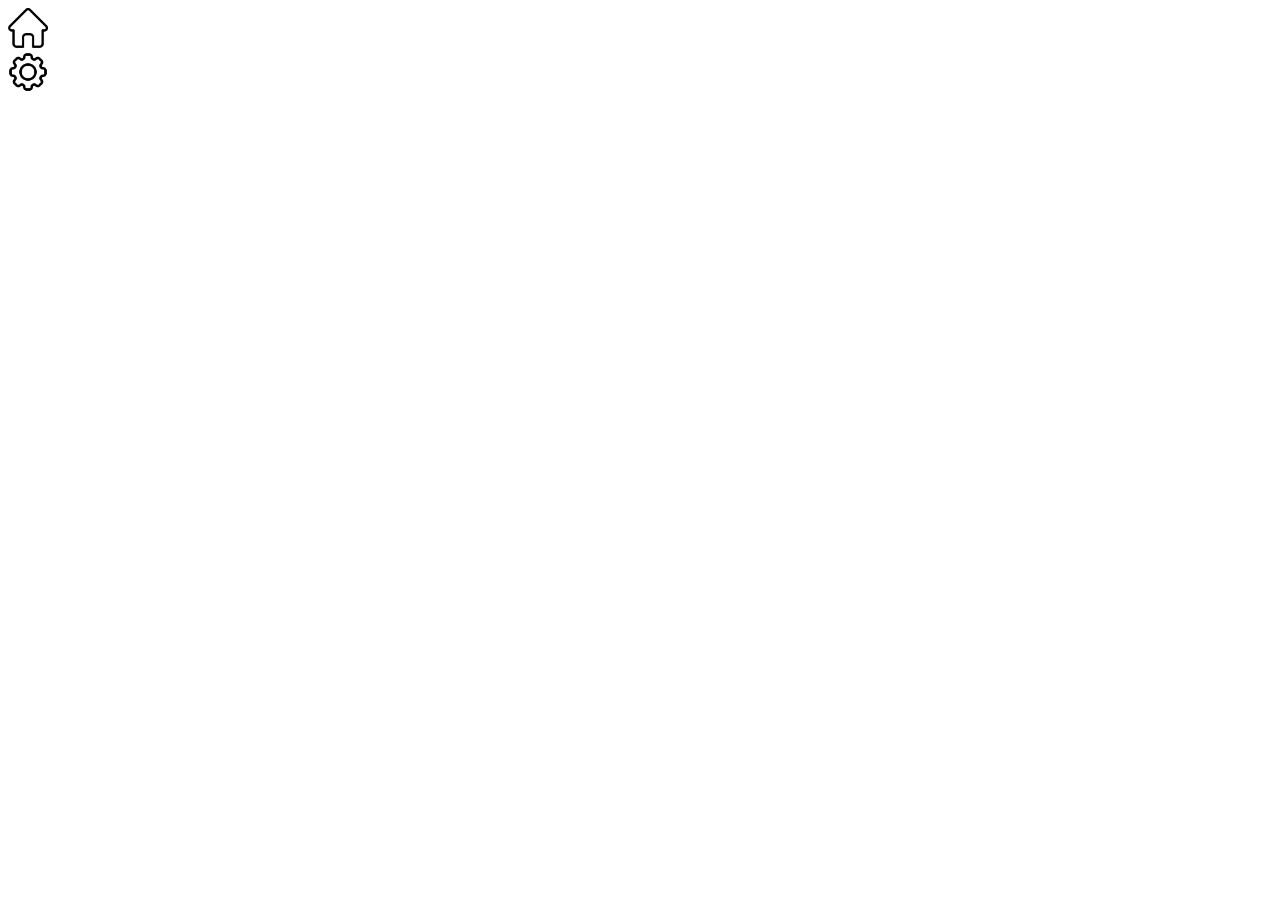
==== html/settings_page.html @ ff964bb6 "dia 3 - Sign Up and Home page" ====
<!DOCTYPE html>
<html lang="en">
<head>
    <meta charset="UTF-8">
    <meta name="viewport" content="width=device-width, initial-scale=1.0">
    <link rel="stylesheet" href="../css/settings.css">
</head>
<body>
 <nav>
        <div class="icon">
            <a href="../html/home_page.html"><img src='../images/home_disable.png' width="40"></a>
        </div>
        <div class="icon">
            <a href="../html/settings_page.html"><img src='../images/setting_disable.png' width="40"></a>
        </div>
    </nav>   
</body>
</html>
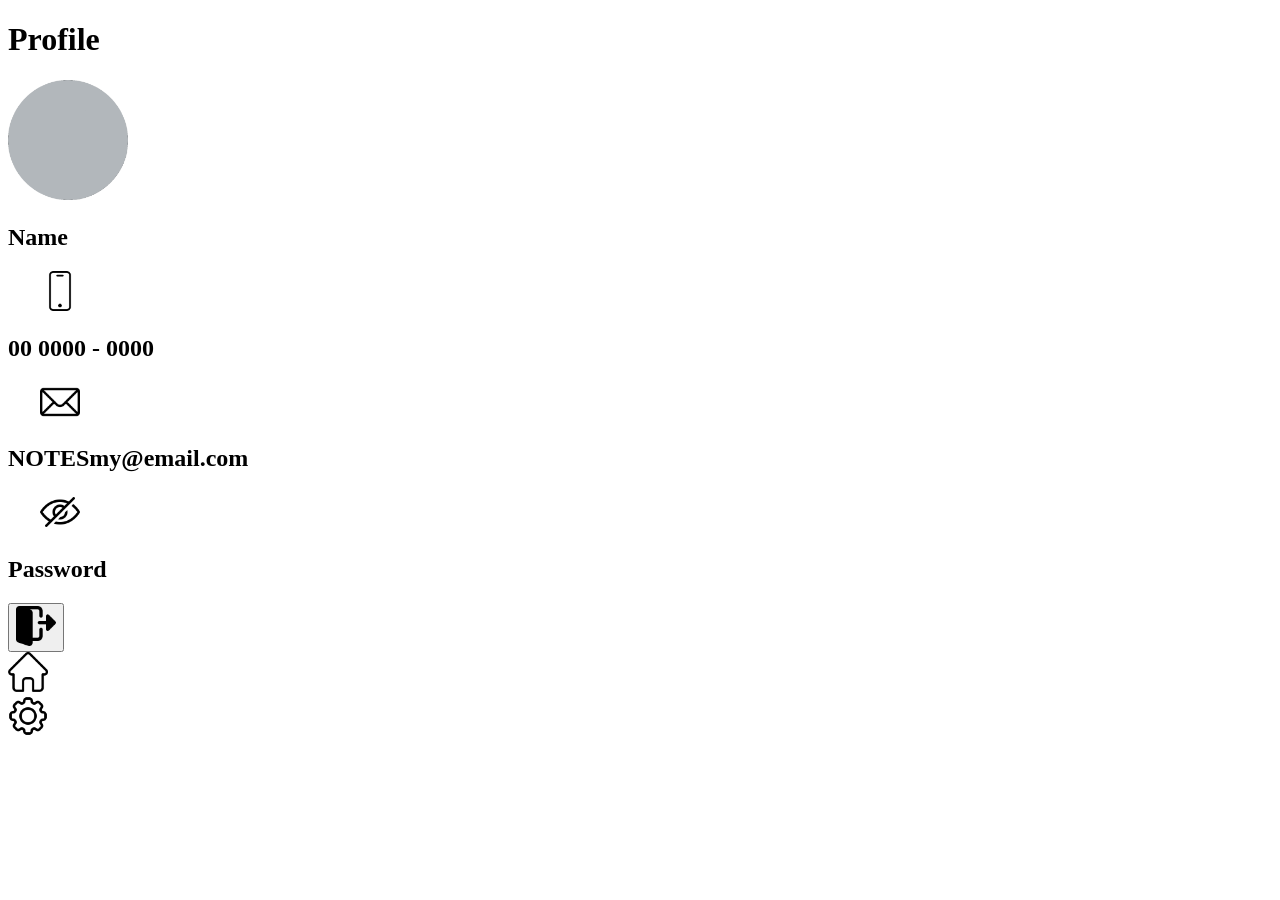
==== commit dd1c053a: "dia 4 - Settings page" ====
--- a/html/settings_page.html
+++ b/html/settings_page.html
@@ -6,13 +6,38 @@
     <link rel="stylesheet" href="../css/settings.css">
 </head>
 <body>
- <nav>
-        <div class="icon">
+    <header>
+        <h1>Profile</h1>
+    </header>
+    <article>
+        <div class="profile">
+            <img src="../images/profile.png" alt="Profile photo" width="120px">
+            <h2>Name</h2>
+        </div>
+        <div class="phone">
+            <img src="../images/iphone_off.png" alt="Smartphone icon" width="40" style="margin-left: 32px;">
+            <h2>00 0000 - 0000</h2>
+        </div>
+        <div class="email">
+            <img src="../images/email_off.png" alt="Email icon" width="40" style="margin-left: 32px;">
+            <h2>NOTESmy@email.com</h2>
+        </div>
+        <div class="password">
+            <img src="../images/hide_off.png" alt="Show password" width="40" style="margin-left: 32px;">
+            <h2>Password</h2>
+        </div>
+        <button>
+            <a href="../index.html"><img src="../images/logout.png" alt="Logout icon" width="40"></a>
+        </button>
+    </article>
+    <nav>
+        <div class="homeICON">
             <a href="../html/home_page.html"><img src='../images/home_disable.png' width="40"></a>
         </div>
-        <div class="icon">
+        <div class="settingsICON">
             <a href="../html/settings_page.html"><img src='../images/setting_disable.png' width="40"></a>
         </div>
-    </nav>   
+    </nav>
+          
 </body>
 </html>
--- a/css/settings.css
+++ b/css/settings.css
@@ -0,0 +1,65 @@
+@media screen and (max-width: 640px) {
+html,
+    body {
+        margin: 0;width: 100%;height: 100%;justify-content: center;display: block;
+        display: ;background: linear-gradient(to top, #DC4652, #ffffff);background-repeat: no-repeat;background-size: cover;
+    }
+
+    
+    h1 {
+        align-self: center;font-family: sans-serif;
+    }
+    h2{
+         font-family:'Segoe UI', Tahoma, Geneva, Verdana, sans-serif ;opacity: 0.5; font-size: large; 
+    }
+    h3 {
+        font-family:'Segoe UI', Tahoma, Geneva, Verdana, sans-serif ;opacity: 0.5; margin-left: 8px; font-size: small;
+    }
+
+    h4 {
+        font-family:'Segoe UI', Tahoma, Geneva, Verdana, sans-serif; margin-left: 8px; font-size:medium;
+    }
+/* Bloco 1 */
+     header{
+        width: 310px; height: 80px; display: flex; justify-content: center; background-color: white; border-radius: 12px;box-shadow: 0px 5px 5px rgb(211, 209, 209); justify-self: center;
+    }
+    
+    article{
+        margin-top: 10px;margin-bottom: 10px; overflow: hidden; display: flex; flex-flow: column; 
+        width: 600px; height: 460px; justify-self: center; border-radius: 12px; background-color: white;
+    }
+    .profile{
+        height: 180px;display:flex;flex-flow: column; align-items: center;
+    }
+    .profile h2{
+        justify-self: center;
+    }
+    .phone, .email, .password{
+        display:flex; gap: 20px; align-items: center; border-bottom: solid rgb(218, 218, 218) 5px; 
+    }
+    button{
+        border-radius: 12px; box-shadow: 0px 5px 5px rgb(192, 173, 173);
+        border: none; display: flex;align-self: center; margin: auto; background-color: #F7BBB7; padding: 8px; width: 80px; justify-content: center;
+    }
+    button:hover{
+        opacity: 0.5;
+    }
+    
+/* Bloco 2 */
+nav{
+        width: 100%; height: 80px; position: fixed; bottom: 0;background-color: rgb(255, 203, 196); display: flex; justify-content: center; align-items: center;gap: 50px; 
+    }
+    .homeICON{
+       background-color: white; padding: 10px; width: 60px; justify-content: center; display: flex; border-radius: 12px; box-shadow: 0px 5px 5px rgb(216, 199, 199);
+    }
+     .settingsICON{
+       background-color: white; padding: 10px; width: 60px; justify-content: center; display: flex; border-radius: 12px; box-shadow: 0px 5px 5px rgb(216, 199, 199);
+    }
+    .homeICON:hover{
+        opacity: 0.5;
+    }
+    .settingsICON:hover{
+        opacity: 0.5;
+    }
+    
+}
